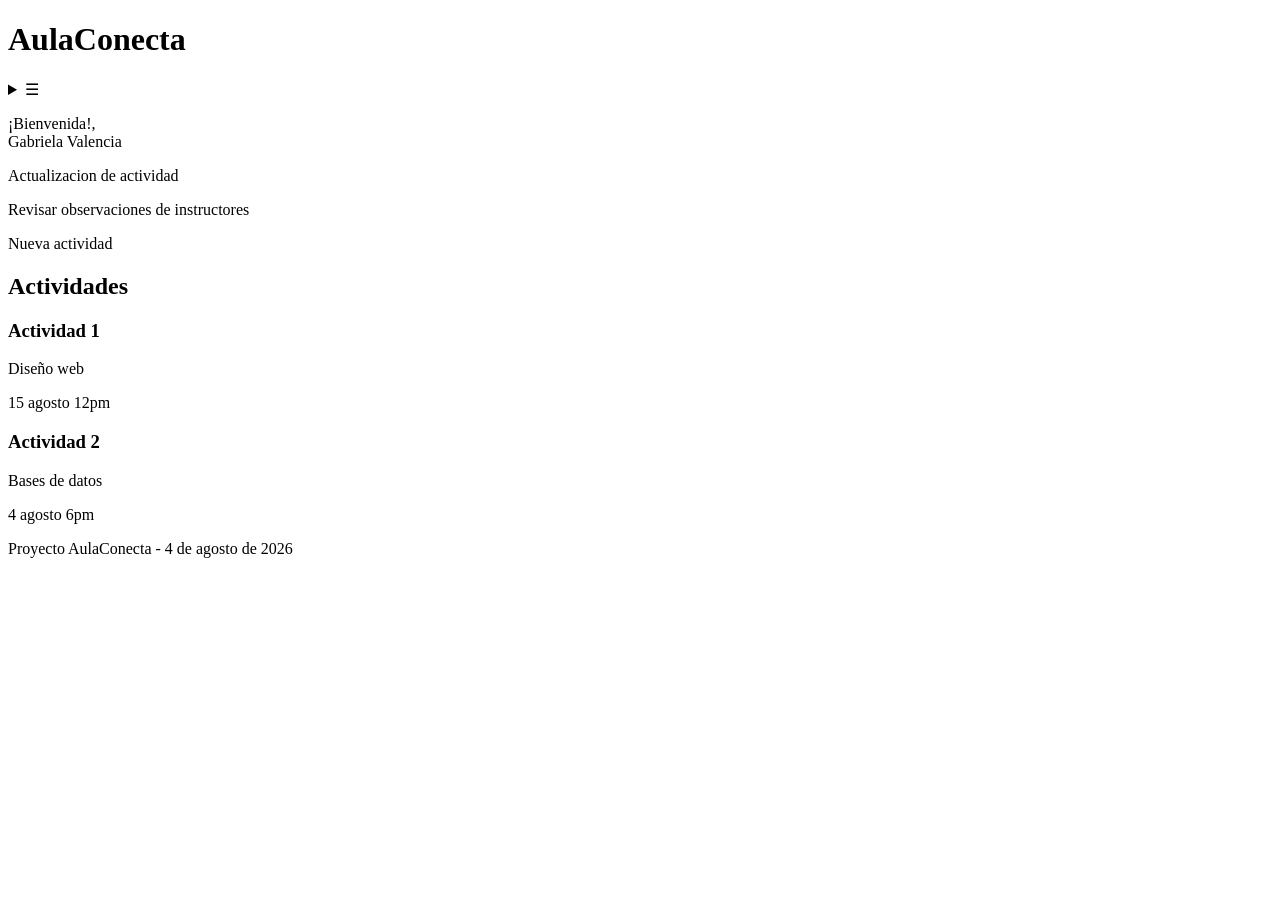
==== bienvenidaUsuario.html @ f029fdf5 "Inicio y menu desplegable" ====
<!DOCTYPE html>
<html lang="en">
<head>
    <meta charset="UTF-8">
    <meta name="viewport" content="width=device-width, initial-scale=1.0">
    <title>Document</title>
    <link rel="stylesheet" href="css">
</head>
<body>
    <header>
        <h1>AulaConecta</h1>

        <!--Menu desplegable-->
        <details>
            <summary>&#9776;</summary>
            
            <nav>
                <ul>
                    <li><a href="#">Actividades</a></li>
                    <li><a href="#">Calificaciones</a></li>
                    <li><a href="#">Observaciones</a></li>
                    <li><a href="#">Calendario</a></li>

                   <li><label>Cambiar modo oscuro
                        <input type="checkbox" name="modoOscuro">
                    </label>
                    </li>
                    <li><a href="#">Configuracion</a></li>
                    <li><a href="#">Perfil</a></li>
                </ul>
            </nav>
        </details>
    </header>

    <main>
        <p>¡Bienvenida!,<br>Gabriela Valencia</p>
        <p>Actualizacion de actividad </p>
        <p>Revisar observaciones de instructores</p>
        <p>Nueva actividad</p>

        <h2>Actividades</h2>

        <article>
            <h3>Actividad 1</h3>
            <p>Diseño web</p>
            <p>15 agosto 12pm</p>
        </article>

        <article>
            <h3>Actividad 2</h3>
            <p>Bases de datos</p>
            <p>4 agosto 6pm</p>
        </article>
    </main>

    <footer>
        <p>Proyecto AulaConecta - 4 de agosto de 2026</p>
    </footer>
</body>
</html>
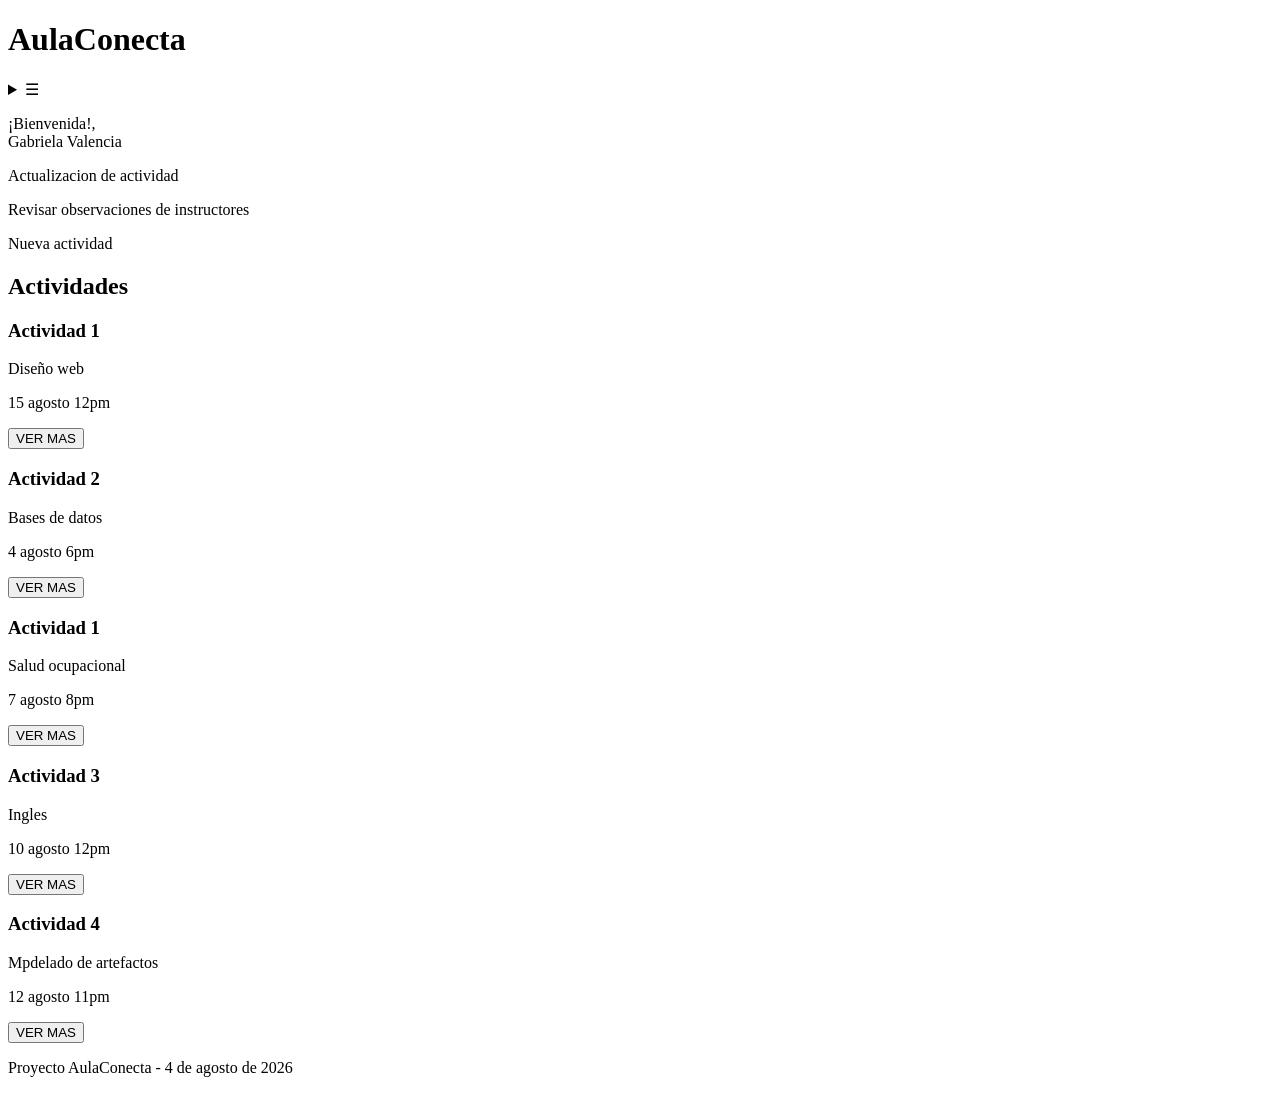
==== commit 24c9a04d: "Agragar nuevas actividades y botones" ====
--- a/bienvenidaUsuario.html
+++ b/bienvenidaUsuario.html
@@ -44,17 +44,41 @@
             <h3>Actividad 1</h3>
             <p>Diseño web</p>
             <p>15 agosto 12pm</p>
+            <button class="btn-actividad" onclick="window.location.href='actividad'">VER MAS</button>
         </article>
 
         <article>
             <h3>Actividad 2</h3>
             <p>Bases de datos</p>
             <p>4 agosto 6pm</p>
+            <button class="btn-actividad" onclick="window.location.href='actividad'">VER MAS</button>
+        </article>
+
+        <article>
+            <h3>Actividad 1</h3>
+            <p>Salud ocupacional</p>
+            <p>7 agosto 8pm</p>
+            <button class="btn-actividad" onclick="window.location.href='actividad'">VER MAS</button>
+        </article>
+
+        <article>
+            <h3>Actividad 3</h3>
+            <p>Ingles</p>
+            <p>10 agosto 12pm</p>
+            <button class="btn-actividad" onclick="window.location.href='actividad'">VER MAS</button>
+        </article>
+
+        <article>
+            <h3>Actividad 4</h3>
+            <p>Mpdelado de artefactos</p>
+            <p>12 agosto 11pm</p>
+            <button class="btn-actividad" onclick="window.location.href='actividad'">VER MAS</button>
         </article>
     </main>
 
     <footer>
         <p>Proyecto AulaConecta - 4 de agosto de 2026</p>
     </footer>
+    <script src="js"></script>
 </body>
-</html>+</html>
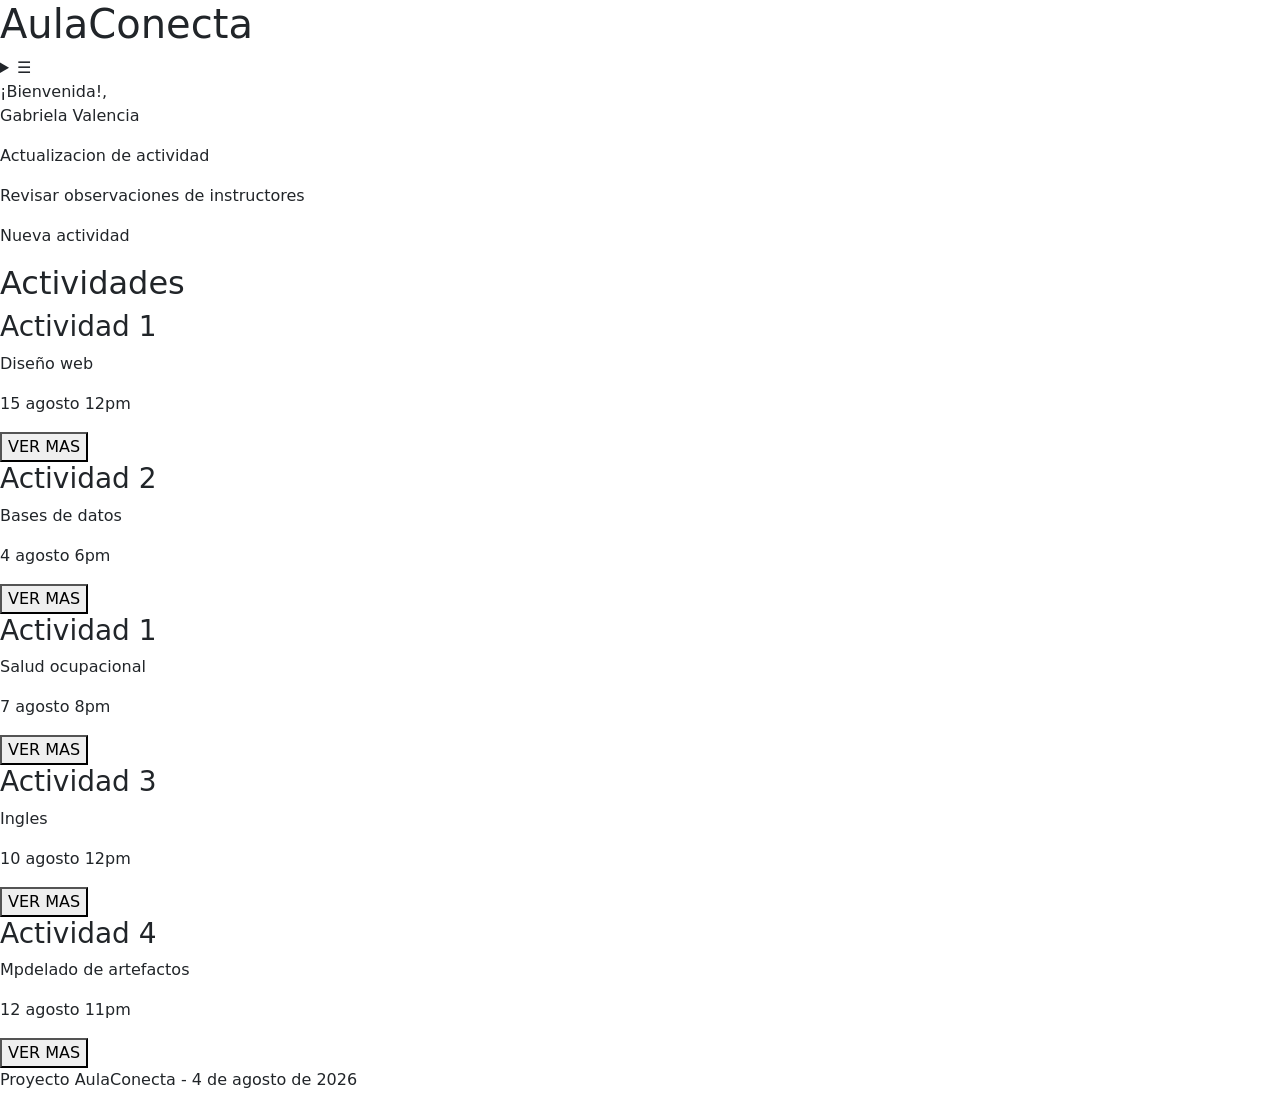
==== commit 957bf51a: "se agrego Bootstrap en el menu Added Bootstrap 5.3.8 CSS and JS for styling and functionality." ====
--- a/bienvenidaUsuario.html
+++ b/bienvenidaUsuario.html
@@ -5,6 +5,7 @@
     <meta name="viewport" content="width=device-width, initial-scale=1.0">
     <title>Document</title>
     <link rel="stylesheet" href="css">
+    <link href="https://cdn.jsdelivr.net/npm/bootstrap@5.3.8/dist/css/bootstrap.min.css" rel="stylesheet" integrity="sha384-sRIl4kxILFvY47J16cr9ZwB07vP4J8+LH7qKQnuqkuIAvNWLzeN8tE5YBujZqJLB" crossorigin="anonymous">
 </head>
 <body>
     <header>
@@ -14,21 +15,39 @@
         <details>
             <summary>&#9776;</summary>
             
-            <nav>
-                <ul>
-                    <li><a href="#">Actividades</a></li>
-                    <li><a href="#">Calificaciones</a></li>
-                    <li><a href="#">Observaciones</a></li>
-                    <li><a href="#">Calendario</a></li>
-
-                   <li><label>Cambiar modo oscuro
-                        <input type="checkbox" name="modoOscuro">
-                    </label>
-                    </li>
-                    <li><a href="#">Configuracion</a></li>
-                    <li><a href="#">Perfil</a></li>
-                </ul>
-            </nav>
+           <nav class="navbar navbar-expand-lg bg-body-tertiary">
+  <div class="container-fluid">
+    <a class="navbar-brand" href="#">AulaConecta</a>
+    <button class="navbar-toggler" type="button" data-bs-toggle="collapse" data-bs-target="#navbarNav" aria-controls="navbarNav" aria-expanded="false" aria-label="Toggle navigation">
+      <span class="navbar-toggler-icon"></span>
+    </button>
+    <div class="collapse navbar-collapse" id="navbarNav">
+      <ul class="navbar-nav">
+        <li class="nav-item">
+          <a class="nav-link active" aria-current="page" href="#">Actividades</a>
+        </li>
+            <li class="nav-item">
+          <a class="nav-link active" aria-current="page" href="#">Calificaciones</a>
+        </li>
+            <li class="nav-item">
+          <a class="nav-link active" aria-current="page" href="#">Observaciones</a>
+        </li>
+            <li class="nav-item">
+          <a class="nav-link active" aria-current="page" href="#">Calendario</a>
+        </li>
+            <li class="nav-item">
+          <a class="nav-link active" aria-current="page" href="#">Cambiar modo oscuro</a>
+        </li>
+            <li class="nav-item">
+          <a class="nav-link active" aria-current="page" href="#">Configuracion</a>
+        </li>
+            <li class="nav-item">
+          <a class="nav-link active" aria-current="page" href="#">Perfil</a>
+        </li>
+      </ul>
+    </div>
+  </div>
+</nav>
         </details>
     </header>
 
@@ -80,5 +99,6 @@
         <p>Proyecto AulaConecta - 4 de agosto de 2026</p>
     </footer>
     <script src="js"></script>
+    <script src="https://cdn.jsdelivr.net/npm/bootstrap@5.3.8/dist/js/bootstrap.bundle.min.js" integrity="sha384-FKyoEForCGlyvwx9Hj09JcYn3nv7wiPVlz7YYwJrWVcXK/BmnVDxM+D2scQbITxI" crossorigin="anonymous"></script>
 </body>
 </html>
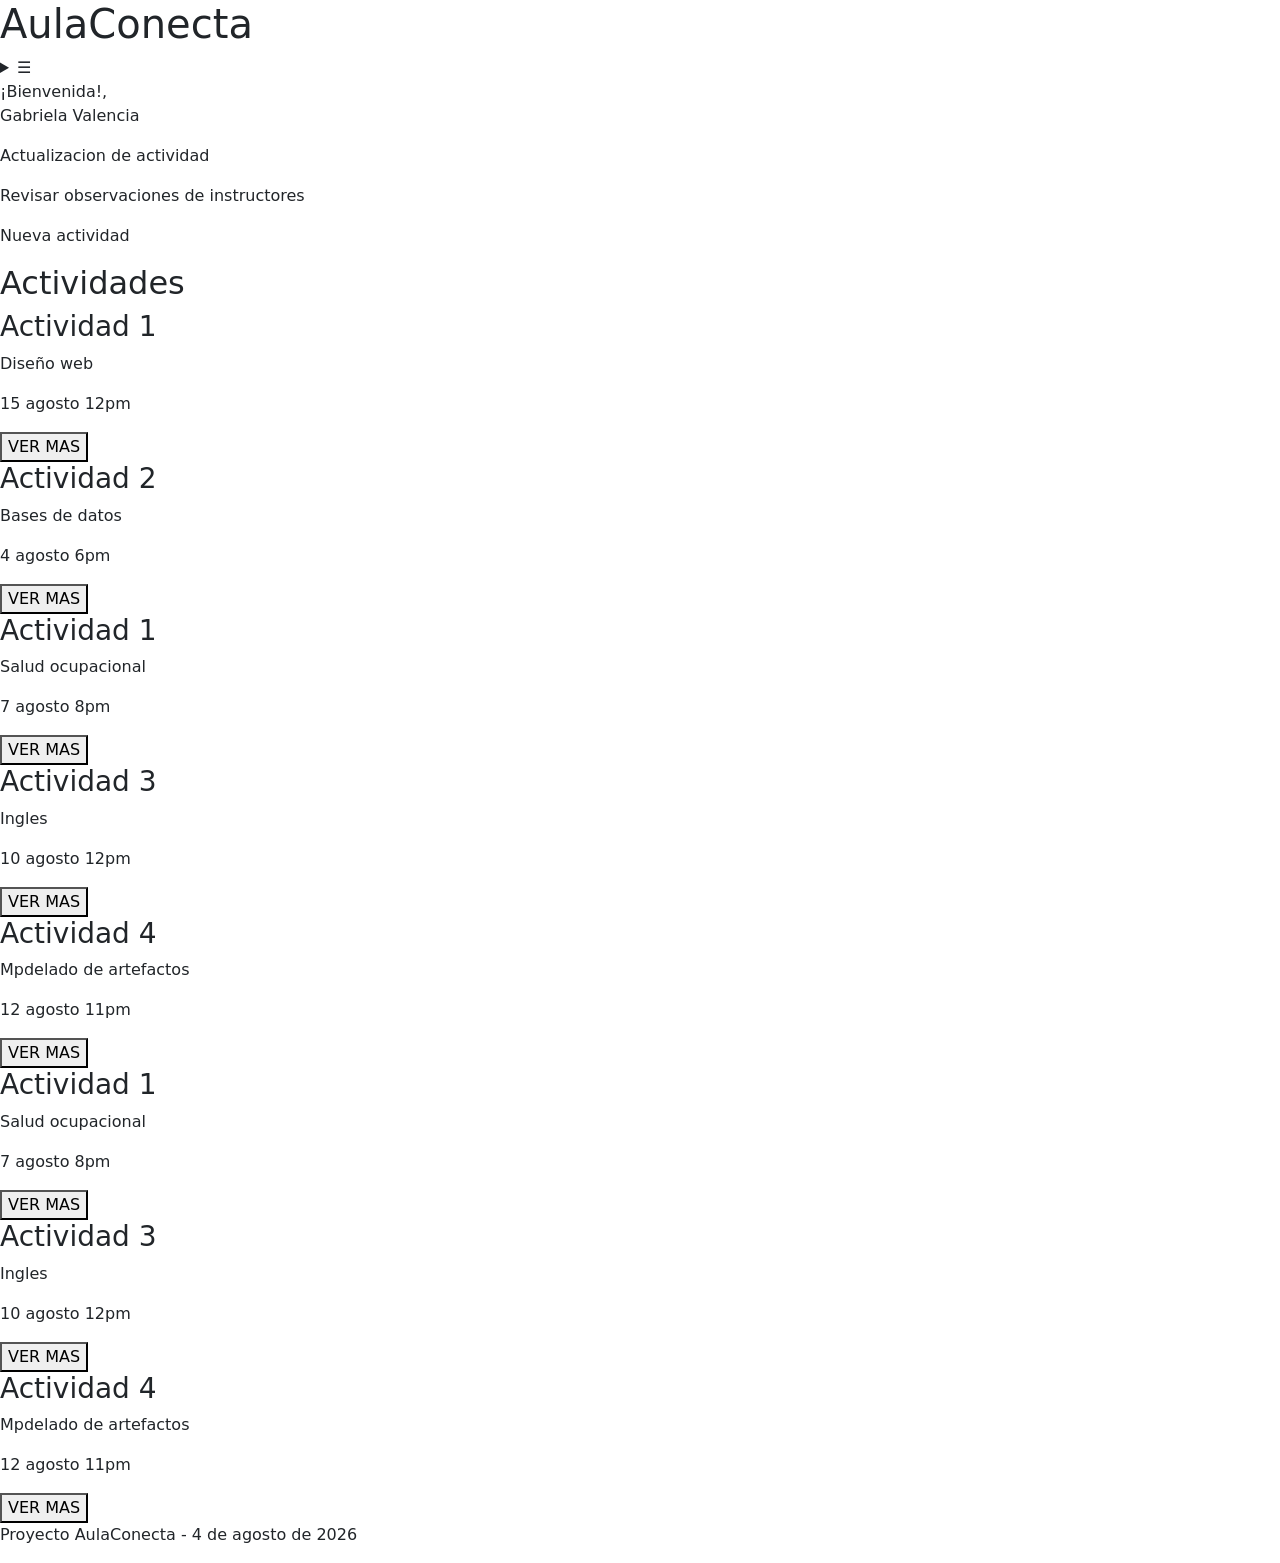
==== commit 637af2c0: "inicio descripcion actividades" ====
--- a/bienvenidaUsuario.html
+++ b/bienvenidaUsuario.html
@@ -93,6 +93,27 @@
             <p>12 agosto 11pm</p>
             <button class="btn-actividad" onclick="window.location.href='actividad'">VER MAS</button>
         </article>
+
+        <article>
+            <h3>Actividad 1</h3>
+            <p>Salud ocupacional</p>
+            <p>7 agosto 8pm</p>
+            <button class="btn-actividad" onclick="window.location.href='actividad'">VER MAS</button>
+        </article>
+
+        <article>
+            <h3>Actividad 3</h3>
+            <p>Ingles</p>
+            <p>10 agosto 12pm</p>
+            <button class="btn-actividad" onclick="window.location.href='actividad'">VER MAS</button>
+        </article>
+
+        <article>
+            <h3>Actividad 4</h3>
+            <p>Mpdelado de artefactos</p>
+            <p>12 agosto 11pm</p>
+            <button class="btn-actividad" onclick="window.location.href='actividad'">VER MAS</button>
+        </article>
     </main>
 
     <footer>
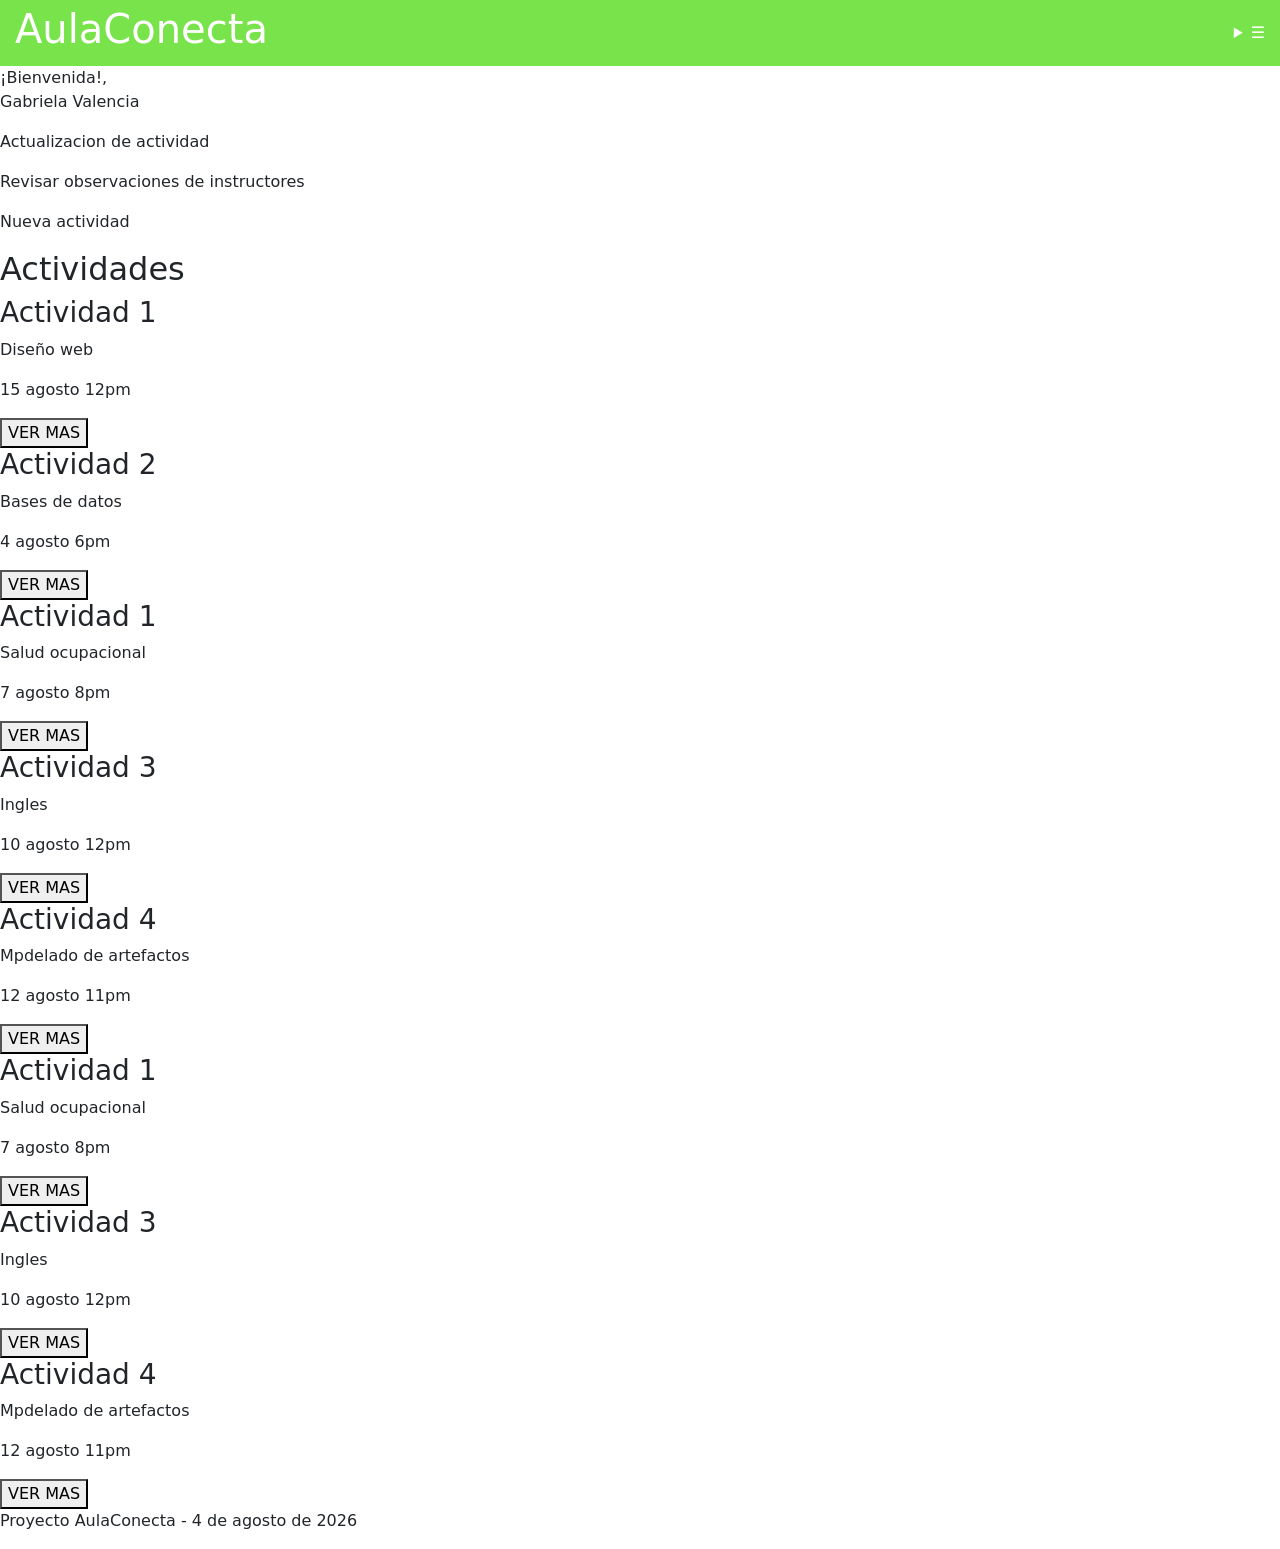
==== commit 816c3d21: "conectar bienvenidaUsuario con el css" ====
--- a/bienvenidaUsuario.html
+++ b/bienvenidaUsuario.html
@@ -4,6 +4,7 @@
     <meta charset="UTF-8">
     <meta name="viewport" content="width=device-width, initial-scale=1.0">
     <title>Document</title>
+    <link rel="stylesheet" href="css/style.css" />
     <link rel="stylesheet" href="css">
     <link href="https://cdn.jsdelivr.net/npm/bootstrap@5.3.8/dist/css/bootstrap.min.css" rel="stylesheet" integrity="sha384-sRIl4kxILFvY47J16cr9ZwB07vP4J8+LH7qKQnuqkuIAvNWLzeN8tE5YBujZqJLB" crossorigin="anonymous">
 </head>
--- a/css/style.css
+++ b/css/style.css
@@ -0,0 +1,155 @@
+:root{
+    --verde:#78e34a;
+    --fondo:#ffffff;
+    --fondo-contenedor:#e6e6e6;
+    --texto: #000000;
+    --texto-claro:var(--fondo);
+    --boton-verde:var(--verde);
+    --boton-rojo:#ff3131;
+    --verde-secundario:#388118;
+
+}
+
+body{
+    margin: 0;
+    font-family: 'Poppins', sans-serif;
+    background-color: var(--fondo);
+}
+
+/*Encabezado*/
+header{
+    background-color: var(--verde);
+    color: var(--texto-claro);
+    display: flex;
+    justify-content: space-between;
+    align-items: center;
+    box-sizing: border-box;
+    padding: 5px 15px;
+}
+
+.btn-header{
+    display: inline-block;
+    padding: 10px 15px;
+    background-color: var(--fondo);
+    color: var(--texto);
+    text-decoration: none;
+    font-weight: 600;
+    border-radius: 5px;
+    border: none;
+    transition: background-color 0.3s ease, transform 0.2s ease;
+}
+
+.btn-header:hover{
+    transform: scale(1.03);
+    cursor: pointer;
+}
+
+/*Pantalla iniciar sesion*/
+.container{
+    min-height: 100vh;
+    display: flex;
+    justify-content: center;
+    padding-top: 61px;
+    box-sizing: border-box;
+}
+
+.card{
+    width: 270px;
+    height: 463px;
+    border-radius: 8px;
+    border: 2px solid var(--verde);
+    background-color: var(--fondo);
+    color: var(--texto);
+    padding: 18px ;
+    box-sizing: border-box;
+}
+
+.card h1{
+    margin: 0 0 50px;
+    text-align: center;
+    font-size: 30px;
+    line-height: 1.25;
+    font-weight: 700;
+}
+
+#loginForm{
+    width: 100%;
+}
+
+#loginForm label{
+    display: block;
+    margin: 0 0 10px;
+    font-size: 20px;
+    line-height: 1.2;
+    font-weight: 600;
+}
+
+input{
+    width: 100%;
+    height: 37px;
+    border: 2px solid var(--texto);
+    border-radius: 8px;
+    padding: 0 10px;
+    box-sizing: border-box;
+    margin-bottom: 34px;
+    background-color: var(--fondo);
+    color: var(--texto);
+    outline: none;
+}
+
+input:focus{
+    border-color: var(--verde-secundario);
+}
+
+.error{
+    margin: 0;
+    min-height: 0;
+    color: var(--boton-rojo);
+    font-size: 13px;
+    text-align: center;
+}
+
+.btn-entrar{
+    display: block;
+    margin: 40px auto 0;
+    padding: 10px 40px;
+    border-radius: 50px;
+    border: none;
+    background-color: var(--verde);
+    color: var(--texto);
+    font-weight: 600;
+    cursor: pointer;
+    transition: background-color 0.3s ease, transform 0.2s ease;
+}
+
+.btn-entrar:hover{
+    transform: scale(1.03);
+}
+/*Pantalla principal o tablero*/
+
+.contenedor-principal{
+    border-radius: 30px;
+    border: none;
+    background-color: var(--fondo);
+    display:inline;
+}
+
+.contenedor-acciones{
+
+}
+
+#pantalla-principal h1{
+    color:#388118;
+}
+
+.contenedor-actividades h2{
+    text-align: center;
+}
+
+.contenedor-actividades span{
+    color: var(--boton-rojo);
+}
+/*Pantalla lista de actividades*/
+/*Pantalla detalle de una actividad*/
+/*Pantalla configuracion del perfil*/
+/*Pantalla creacion de actividades (Instructor)*/
